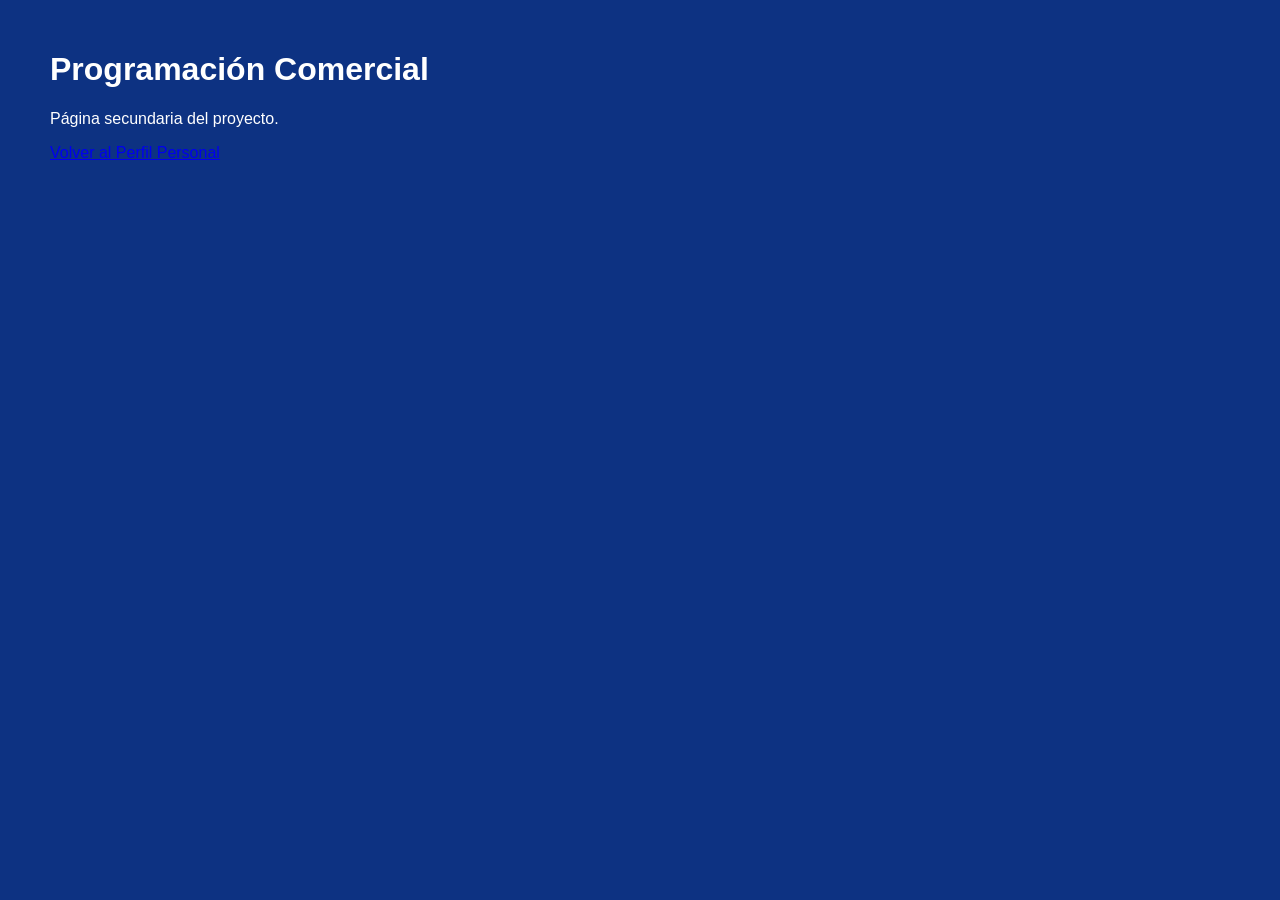
==== segundo.html @ e3f760f2 "Add files via upload" ====
﻿<!DOCTYPE html>
<html lang="es">
<head>
    <meta charset="UTF-8">
    <meta name="viewport" content="width=device-width, initial-scale=1.0">
    <link rel="icon" href="imagen.png" type="image/png">
    <link rel="stylesheet" href="estilo.css">
    <title>Programación Comercial</title>
</head>
<body>
    <h1>Programación Comercial</h1>
    <p>Página secundaria del proyecto.</p>
    <a href="index.html">Volver al Perfil Personal</a>
</body>
</html>
---- estilo.css ----
﻿body {
    background-color: #0d3282; /* Fondo azul oscuro */
    color: #ffffff;            /* Texto blanco */
    font-family: Arial, Helvetica, sans-serif;
    margin: 0;
    padding: 30px 50px;
}

.encabezado-superior {
    margin-bottom: 25px;
}

.encabezado-superior h1 {
    font-size: 28px;
    margin: 0 0 8px 0;
    color: #ffffff;
}

.enlace-segundo {
    color: #ffffff;
    text-decoration: underline;
    font-size: 15px;
}

.contenedor-principal {
    display: flex;
    flex-wrap: wrap;
    gap: 40px;
    align-items: flex-start;
    margin-top: 15px;
}

.columna-izquierda {
    width: 280px;
}

.foto-rectangular {
    width: 100%;
    height: auto;
    display: block;
    border-radius: 4px;
}

.titulo-seccion {
    font-size: 32px;
    font-weight: bold;
    margin-top: 20px;
    margin-bottom: 0;
    color: #ffffff;
}

.columna-derecha {
    flex: 1;
    min-width: 300px;
}

.lista-biografia {
    list-style-type: none;
    padding-left: 0;
    margin: 0 0 25px 0;
}

.lista-biografia li {
    font-size: 16px;
    line-height: 1.6;
    margin-bottom: 12px;
}

.boton-mensaje {
    background-color: #27ae60;
    color: #ffffff;
    border: none;
    padding: 10px 20px;
    font-size: 15px;
    font-weight: bold;
    border-radius: 5px;
    cursor: pointer;
}

.boton-mensaje:hover {
    background-color: #219150;
}
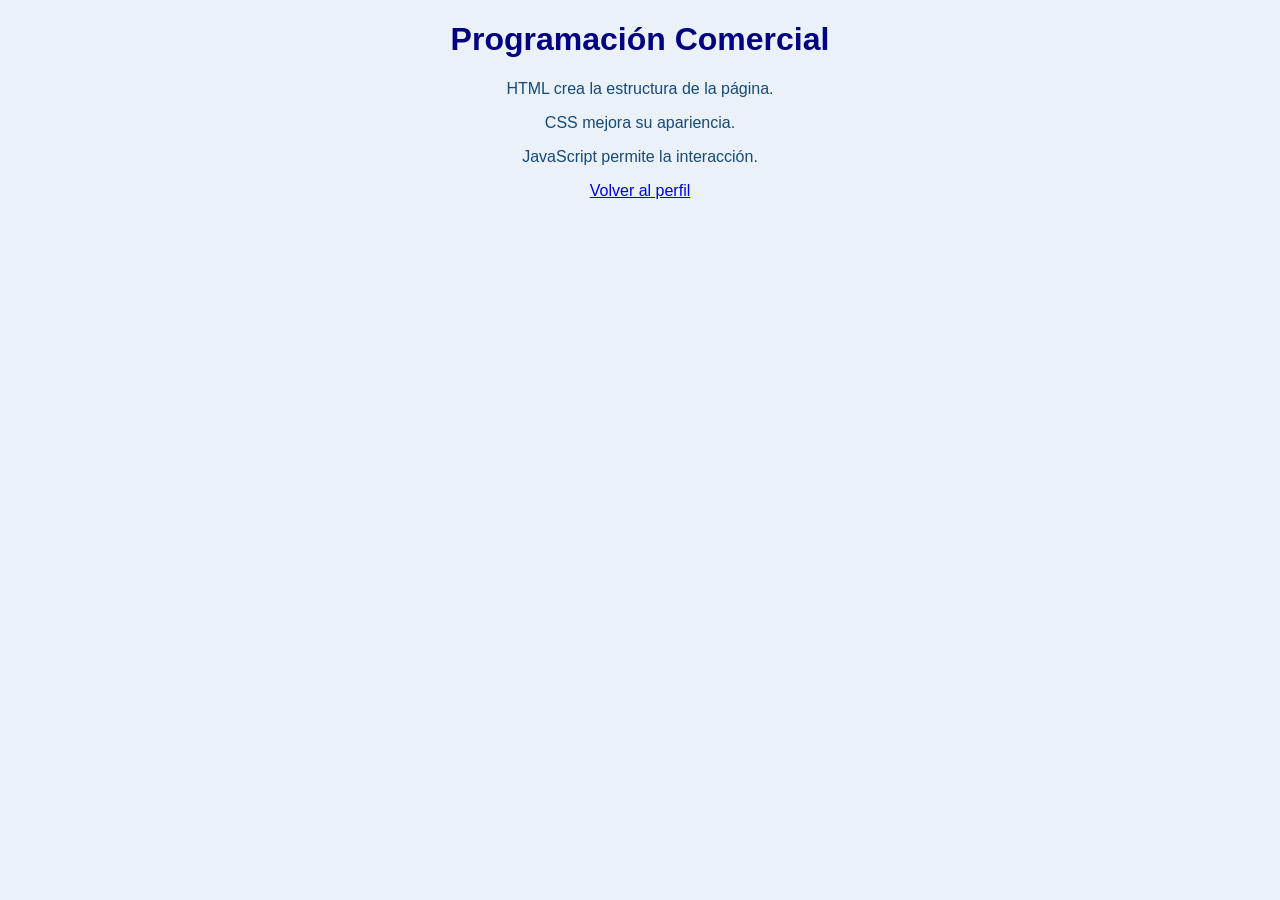
==== commit 6426c01d: "Add files via upload" ====
--- a/segundo.html
+++ b/segundo.html
@@ -2,14 +2,14 @@
 <html lang="es">
 <head>
     <meta charset="UTF-8">
-    <meta name="viewport" content="width=device-width, initial-scale=1.0">
-    <link rel="icon" href="imagen.png" type="image/png">
+    <title>Programación Comercial</title>
     <link rel="stylesheet" href="estilo.css">
-    <title>Programación Comercial</title>
 </head>
 <body>
     <h1>Programación Comercial</h1>
-    <p>Página secundaria del proyecto.</p>
-    <a href="index.html">Volver al Perfil Personal</a>
+    <p>HTML crea la estructura de la página.</p>
+    <p>CSS mejora su apariencia.</p>
+    <p>JavaScript permite la interacción.</p>
+    <a href="index.html">Volver al perfil</a>
 </body>
 </html>
--- a/estilo.css
+++ b/estilo.css
@@ -1,82 +1,20 @@
 ﻿body {
-    background-color: #0d3282; /* Fondo azul oscuro */
-    color: #ffffff;            /* Texto blanco */
-    font-family: Arial, Helvetica, sans-serif;
-    margin: 0;
-    padding: 30px 50px;
+    background-color: #eaf1f8;
+    font-family: Arial;
+    text-align: center;
+    color: #174a75;
 }
 
-.encabezado-superior {
-    margin-bottom: 25px;
+h1 {
+    color: navy;
 }
 
-.encabezado-superior h1 {
-    font-size: 28px;
-    margin: 0 0 8px 0;
-    color: #ffffff;
+img {
+    border-radius: 10px;
 }
 
-.enlace-segundo {
-    color: #ffffff;
-    text-decoration: underline;
-    font-size: 15px;
-}
-
-.contenedor-principal {
-    display: flex;
-    flex-wrap: wrap;
-    gap: 40px;
-    align-items: flex-start;
-    margin-top: 15px;
-}
-
-.columna-izquierda {
-    width: 280px;
-}
-
-.foto-rectangular {
-    width: 100%;
-    height: auto;
-    display: block;
-    border-radius: 4px;
-}
-
-.titulo-seccion {
-    font-size: 32px;
-    font-weight: bold;
-    margin-top: 20px;
-    margin-bottom: 0;
-    color: #ffffff;
-}
-
-.columna-derecha {
-    flex: 1;
-    min-width: 300px;
-}
-
-.lista-biografia {
-    list-style-type: none;
-    padding-left: 0;
-    margin: 0 0 25px 0;
-}
-
-.lista-biografia li {
-    font-size: 16px;
-    line-height: 1.6;
-    margin-bottom: 12px;
-}
-
-.boton-mensaje {
-    background-color: #27ae60;
-    color: #ffffff;
-    border: none;
-    padding: 10px 20px;
-    font-size: 15px;
-    font-weight: bold;
-    border-radius: 5px;
-    cursor: pointer;
-}
-
-.boton-mensaje:hover {
-    background-color: #219150;
+button {
+    background-color: navy;
+    color: white;
+    padding: 10px;
 }
